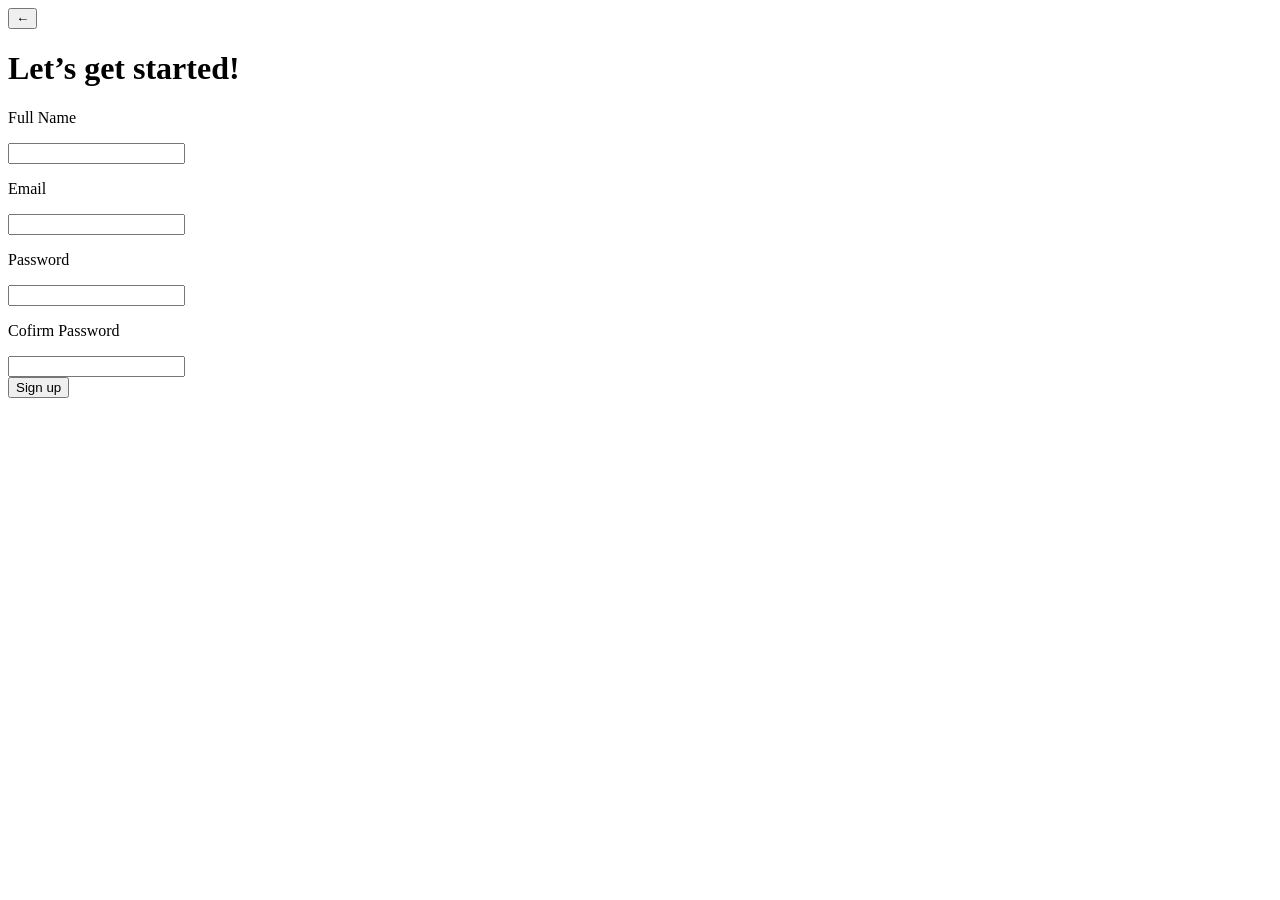
==== signup.html @ 411d276d "Add signup file" ====
<!doctype html>
<html lang="en">
  <head>
    <meta charset="UTF-8" />
    <meta name="viewport" content="width=device-width, initial-scale=1.0" />
    <title>To-do</title>
    <link rel="icon" href="imgs/logo.jpg" />
    <link rel="stylesheet" href="signup.css" />
  </head>
  <body>
    <div class="container">
      <button id="backBtn">←</button>
      <h1>Let’s get started!</h1>
    </div>

    <div class="inputs">
      <p class="name">Full Name</p>
      <input type="text" id="name" />
      <p class="email">Email</p>
      <input type="email" id="email" />
      <p class="password">Password</p>
      <input type="password" id="password" />
      <p class="conf-psword">Cofirm Password</p>
      <input type="password" id="pssword" />
    </div>

    <div class="signup">
      <button id="signupBtn">Sign up</button>
    </div>
  </body>
  <script src="signup.js"></script>
</html>
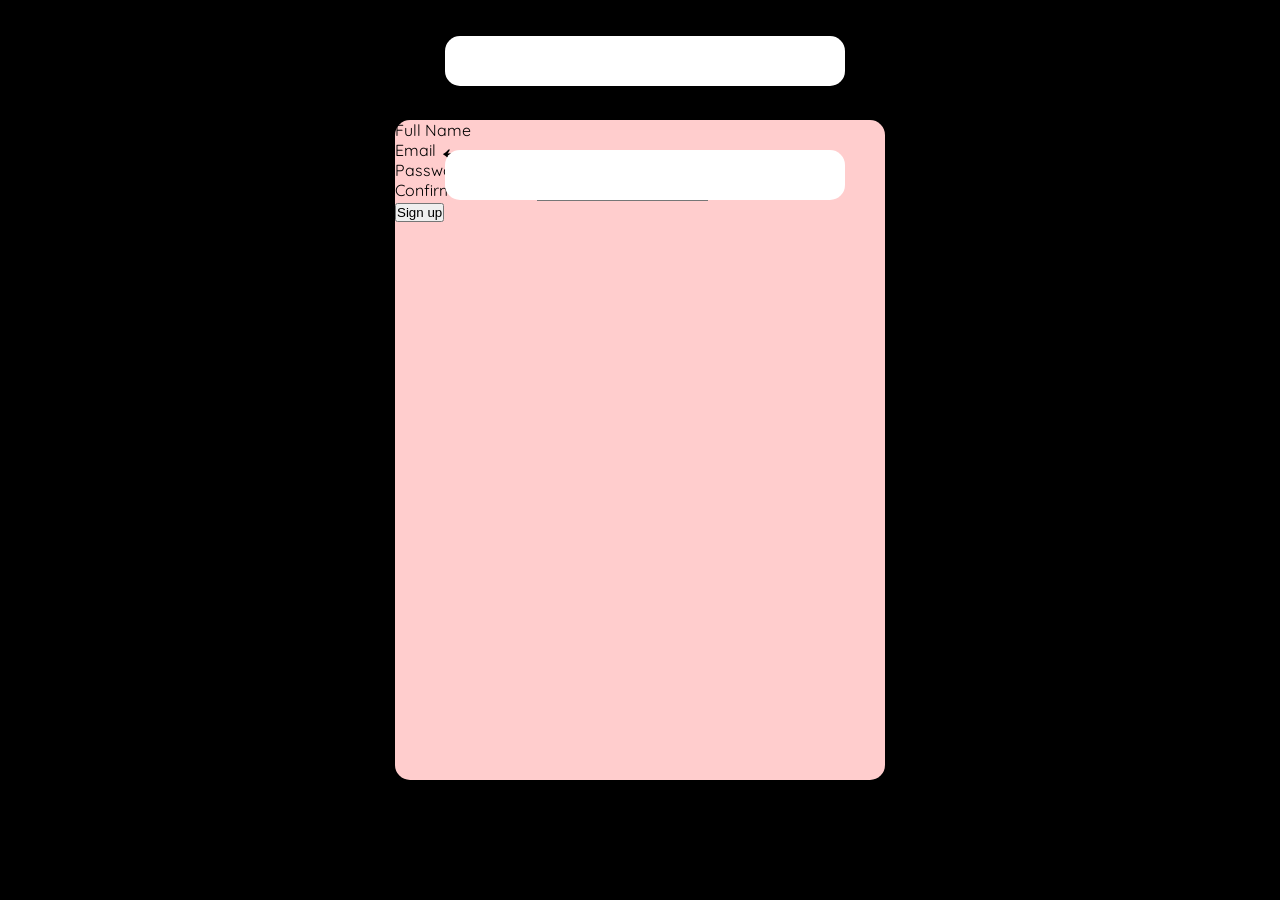
==== commit 74d89f6c: "Change codes" ====
--- a/signup.html
+++ b/signup.html
@@ -5,28 +5,45 @@
     <meta name="viewport" content="width=device-width, initial-scale=1.0" />
     <title>To-do</title>
     <link rel="icon" href="imgs/logo.jpg" />
+    <link rel="preconnect" href="https://fonts.googleapis.com" />
+    <link
+      href="https://fonts.googleapis.com/css2?family=Quicksand:wght@500;700&display=swap"
+      rel="stylesheet"
+    />
     <link rel="stylesheet" href="signup.css" />
   </head>
   <body>
-    <div class="container">
-      <button id="backBtn">←</button>
-      <h1>Let’s get started!</h1>
-    </div>
+    <main class="container">
+      <header class="top">
+        <button type="button" id="backBtn" aria-label="Back">←</button>
+        <h1>Let’s get started!</h1>
+      </header>
 
-    <div class="inputs">
-      <p class="name">Full Name</p>
-      <input type="text" id="name" />
-      <p class="email">Email</p>
-      <input type="email" id="email" />
-      <p class="password">Password</p>
-      <input type="password" id="password" />
-      <p class="conf-psword">Cofirm Password</p>
-      <input type="password" id="pssword" />
-    </div>
+      <form class="inputs" id="signupform">
+        <div class="field">
+          <label for="name">Full Name</label>
+          <input type="text" id="name" />
+        </div>
 
-    <div class="signup">
-      <button id="signupBtn">Sign up</button>
-    </div>
+        <div class="field">
+          <label for="email">Email</label>
+          <input type="email" id="email" />
+        </div>
+
+        <div class="field">
+          <label for="password">Password</label>
+          <input type="password" id="password" />
+        </div>
+
+        <div class="field">
+          <label for="confirmPassword">Confirm Password</label>
+          <input type="password" id="confirmPassword" />
+        </div>
+
+        <button type="submit" id="signupBtn">Sign up</button>
+      </form>
+    </main>
+
+    <script src="signup.js"></script>
   </body>
-  <script src="signup.js"></script>
 </html>
--- a/signup.css
+++ b/signup.css
@@ -0,0 +1,253 @@
+* {
+  margin: 0;
+  padding: 0;
+  box-sizing: border-box;
+}
+
+body {
+  display: flex;
+  justify-content: center;
+  align-items: center;
+  height: 100vh;
+  overflow: hidden;
+  font-family: "Quicksand", sans-serif;
+  background-color: black;
+}
+
+.container {
+  background-color: #ffcdcd;
+  width: 490px;
+  height: 660px;
+  border-radius: 15px;
+  position: relative;
+}
+
+@media (max-width: 640px) {
+  .container {
+    width: 300px;
+    height: 500px;
+  }
+}
+
+.container #backBtn {
+  background-color: #ffcdcd;
+  border: none;
+  font-size: 40px;
+  position: absolute;
+  top: 10px;
+  left: 40px;
+  cursor: pointer;
+}
+
+@media (max-width: 640px) {
+  .container #backBtn {
+    font-size: 20px;
+    left: 30px;
+  }
+}
+
+.container h1 {
+  position: absolute;
+  font-size: 32px;
+  top: 30px;
+  right: 115px;
+}
+
+@media (max-width: 640px) {
+  .container h1 {
+    font-size: 15px;
+    right: 92px;
+  }
+}
+
+.inputs {
+  position: relative;
+}
+
+@media (max-width: 640px) {
+  .inputs input{
+    font-size: 10px;
+  }
+}
+
+.inputs .name {
+  font-size: 20px;
+  position: absolute;
+  top: -230px;
+  right: 340px;
+  font-weight: bold;
+  width: 100px;
+}
+
+@media (max-width: 640px) {
+  .inputs .name {
+    font-size: 12px;
+    top: -170px;
+    right: 150px;
+  }
+}
+
+.inputs #name {
+  width: 400px;
+  height: 50px;
+  position: absolute;
+  top: -198px;
+  right: 40px;
+  border-radius: 15px;
+  border: none;
+  text-align: center;
+  font-size: 20px;
+}
+
+@media (max-width: 640px) {
+  .inputs #name {
+    width: 230px;
+    height: 28px;
+    top: -150px;
+    right: 32px;
+  }
+}
+
+.inputs .email {
+  font-size: 20px;
+  position: absolute;
+  top: -120px;
+  right: 340px;
+  font-weight: bold;
+  width: 100px;
+}
+
+@media (max-width: 640px) {
+  .inputs .email {
+    font-size: 12px;
+    top: -100px;
+    right: 150px;
+  }
+}
+
+.inputs #email {
+  width: 400px;
+  height: 50px;
+  position: absolute;
+  top: -84px;
+  right: 40px;
+  border-radius: 15px;
+  border: none;
+  text-align: center;
+  font-size: 20px;
+}
+
+@media (max-width: 640px) {
+  .inputs #email {
+    width: 230px;
+    height: 28px;
+    top: -80px;
+    right: 32px;
+  }
+}
+
+.inputs .password {
+  font-size: 20px;
+  position: absolute;
+  top: -8px;
+  right: 340px;
+  font-weight: bold;
+  width: 100px;
+}
+
+@media (max-width: 640px) {
+  .inputs .password {
+    font-size: 12px;
+    top: -28px;
+    right: 150px;
+  }
+}
+
+.inputs #password {
+  width: 400px;
+  height: 50px;
+  position: absolute;
+  top: 30px;
+  right: 40px;
+  border-radius: 15px;
+  border: none;
+  text-align: center;
+  font-size: 22px;
+}
+
+@media (max-width: 640px) {
+  .inputs #password {
+    width: 230px;
+    height: 28px;
+    top: -8px;
+    right: 32px;
+  }
+}
+
+.inputs .conf-psword {
+  font-size: 20px;
+  position: absolute;
+  top: 110px;
+  right: 240px;
+  font-weight: bold;
+  width: 200px;
+}
+
+@media (max-width: 640px) {
+  .inputs .conf-psword {
+    font-size: 12px;
+    top: 44px;
+    right: 52px;
+  }
+}
+
+.inputs #pssword {
+  width: 400px;
+  height: 50px;
+  position: absolute;
+  top: 140px;
+  right: 40px;
+  border-radius: 15px;
+  border: none;
+  text-align: center;
+  font-size: 22px;
+}
+
+@media (max-width: 640px) {
+  .inputs #pssword {
+    width: 230px;
+    height: 28px;
+    top: 64px;
+    right: 32px;
+  }
+}
+
+.signup {
+  position: relative;
+}
+
+.signup #signupBtn {
+  position: absolute;
+  top: 230px;
+  right: 142px;
+  font-size: 20px;
+  width: 200px;
+  height: 50px;
+  background-color: #b017cb;
+  color: #fff;
+  border: none;
+  border-radius: 15px;
+  font-weight: bold;
+  cursor: pointer;
+}
+
+@media (max-width: 640px) {
+  .signup #signupBtn {
+    font-size: 18px;
+    width: 140px;
+    height: 32px;
+    top: 140px;
+    right: 78px;
+    border-radius: 10px;
+  }
+}
